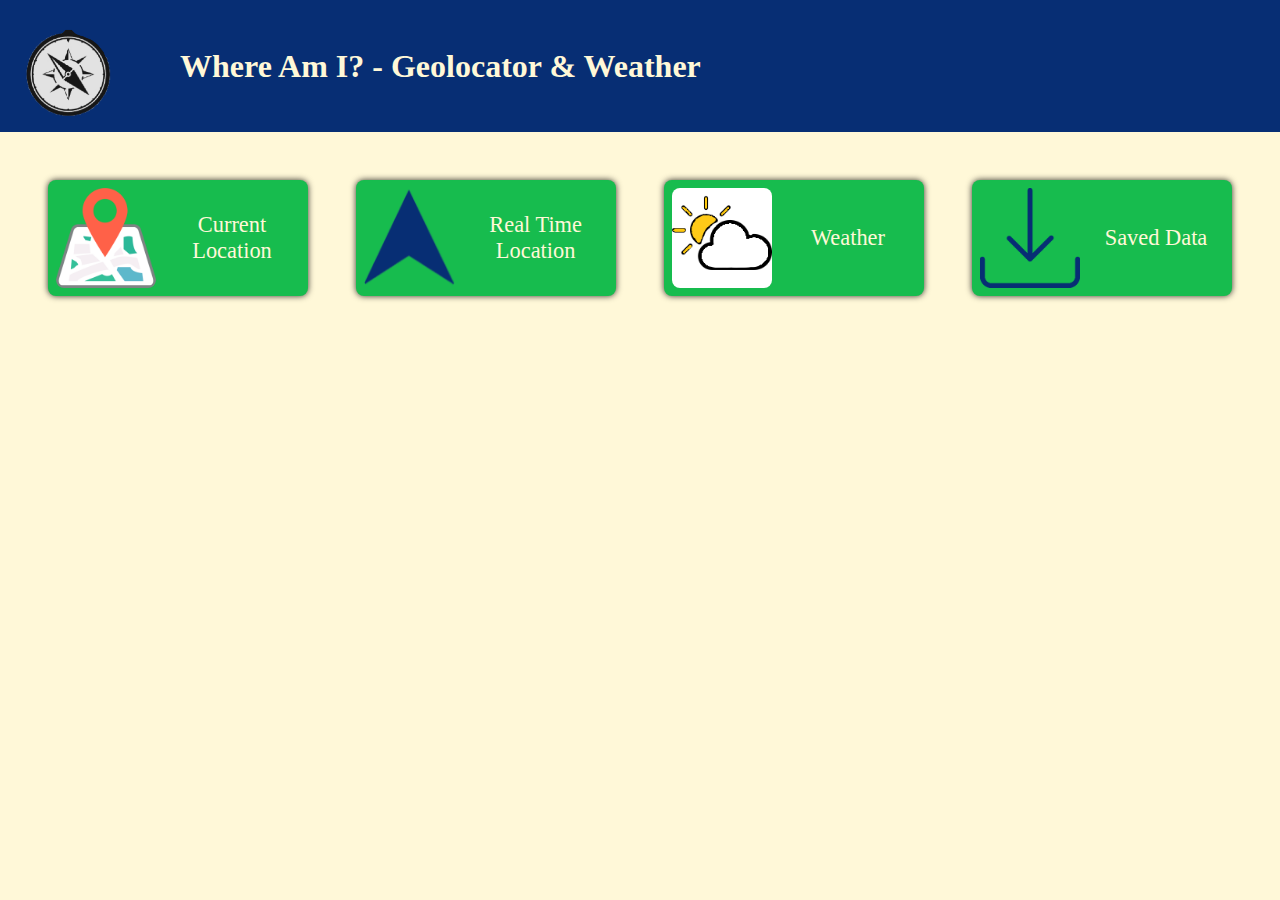
==== index.html @ 93e3200c "Moved everything outside of src" ====
<!DOCTYPE html>
<html lang="en">
<head>
    <meta charset="UTF-8">
    <meta name="viewport" content="width=device-width, initial-scale=1.0">
    <meta name="author" content="Kobe Lemon">
    <meta name="description" content="Where am I? | Geolocator and Weather Application | Home Page">
    <title>Where Am I? | Home</title>
    <link rel="stylesheet" href="./css/style.css">
    <link rel="stylesheet" href="./css/normalize.css">
    <script src="js/main.js" type="module"></script>
</head>
<body>
    <header class="header" id="homeHeader">
        <a href="/index.html" class="logoBox">
            <img src="images/compass_logo.png" alt="Compass Logo">
            <h1>Where Am I? - Geolocator & Weather</h1>
        </a>
        <ul>
            <li><a href="index.html">Home</a></li>
            <li><a href="current_location/index.html">Current Location</a></li>
            <li><a href="real_time_location/index.html">Real Time Location</a></li>
            <li><a href="weather/index.html">Weather</a></li>
            <li><a href="saved_data/index.html">Saved Data</a></li>
        </ul>
    </header>

    <main>
        <ul class="mainPageUL">
            <a href="current_location/index.html">
                <li class="mainPageLI">
                    <img src="images/map_icon.png" alt="Map Icon | Credit: https://icon-icons.com/icon/map/42272">
                    <p>Current Location</p>
                </li>
            </a>

            <a href="real_time_location/index.html">
                <li class="mainPageLI">
                    <img src="images/marker_icon.png" alt="Direction Marker Icon">
                    <p>Real Time Location</p>
                </li>
            </a>

            <a href="weather/index.html">
                <li class="mainPageLI">
                    <img src="images/overcastday_weather_sun_cloudy_4493.png" alt="Sun and Cloud Icon | Credit: https://icon-icons.com/icon/overcast-day-weather-sun-cloudy/3931">
                    <p>Weather</p>
                </li>
            </a>
            
            <a href="saved_data/index.html">
                <li class="mainPageLI">
                    <img src="images/download_icon.png" alt="Saved Data Icon | Credit: https://icon-icons.com/icon/arrow-backup-down-download-save-storage-transfer/122509">
                    <p>Saved Data</p>
                </li>
            </a>
        </ul>
    </main>
</body>
</html>
---- css/style.css ----
/* Colors:
    Dark Blue: #072E74
    Light Blue: #6DB9D5
    Light Tan: #FFF8D8
    Light Green: #17BC4E
*/

/* Start of Small General Styling -- This is for styling used across multiple pages */
html {
    background-color: #FFF8D8;
}

body {
    max-width: 100%;
}

header {
    background-color: #072E74;
}

h1 {
    font-size: 2.5rem;
    margin: auto;
    height: fit-content;
}

h2,
li,
p {
    color: #072E74;
}

h2 {
    font-size: 2rem;
}

.logoBox {
    display: flex;
    gap: 2rem;
    padding: 1rem;
    align-items: center;
}

.logoBox img {
    max-height: 100px;
}

ul {
    list-style-type: none;
    padding: 0rem;
}

button:hover,
.mainPageLI:hover,
.savedDataUL a:hover,
#mapIcon:hover,
.logoBox img:hover {
    transform: scale(1.05);
}

#headerULOpen li:hover {
    background-color: #051e4b;
    transform: scale(1.05);
}

#headerULOpen li,
button,
.mainPageLI,
.savedDataUL a,
#mapIcon,
.logoBox img {
    transition: 0.4s ease;
}

header a,
.savedDataUL a {
    color: #FFF8D8;
    text-decoration: none;
}

a:active {
    color: #FFF8D8
}

li {
    font-size: 1.25rem;
}

#headerULClosed {
    display: none;
    /* MODIFY THIS TO BE HAMBURGER MENU */
}

#headerULOpen {
    display: flex;
    flex-direction: column;
    justify-content: center;
    text-align: center;
    text-decoration: none;
    /* gap: 1rem; */
    border-top: 1px solid #FFF8D8;
    padding-top: 1rem;
}

#headerULOpen li {
    border-bottom: 1px solid #FFF8D8;
    /* padding-bottom: 1rem; */
    padding: 0.5rem;
    border-radius: 0.5rem;
}

.contentMain,
.contentUL,
.contentBox,
.mainPageUL {
    display: flex;
    flex-direction: column;
    gap: 2rem;
    align-items: center;
}

.titleBox {
    width: 90%;
    text-align: center;
    margin-top: 1rem;
}

.titleBox h2 {
    margin: 3rem auto 2rem auto;
}

hr {
    margin-top: 2rem;
    border: 1px solid #072E74;
}

button {
    padding: 0.5rem;
    font-size: 1rem;
    border-radius: 0.5rem;
    background-color: #17bc4e;
    color: #FFF8D8;
    border: none;
    box-shadow: 0 0 6px rgba(0, 0, 0, 0.8);
}

.saveDataBtn {
    margin-bottom: 2rem;
}

li p {
    margin: auto;
    color: #FFF8D8;
}

legend,
.noData {
    font-size: 1.25rem;
    color: #072E74;
}

.apiCredit {
    color: #072E74;
    text-decoration: underline;
}

/* End of Small General Styling */

/* Start of Small Home Page Styling */
/* This makes the nav bar always gone on the home page */
#homeHeader ul {
    display: none;
}

.mainPageUL {
    margin: 2rem;
    gap: 1rem;
}

.mainPageUL a {
    display: block;
    width: 100%;
    margin-bottom: 2rem;
    text-decoration: none;
}

.mainPageLI {
    display: flex;
    gap: 0.5rem;
    text-align: center;
    align-items: center;
    font-size: 1.4rem;
    border-radius: 0.5rem;
    box-shadow: 0 0 6px rgba(0, 0, 0, 0.8);
    padding: 0.5rem;
    background-color: #17bc4e;
}

.mainPageLI img {
    width: 100px;
    height: 100px;
    border-radius: 0.5rem;
}

/* End of Small Home Page Styling */

/* Small Current Location Page Styling */
#mapIcon {
    width: 175px;
}

/* Small Real Time Location Page Styling */
#compassIcon {
    width: 250px;
}

/* Small Weather Page Styling */
#weatherImg {
    width: 150px;
}

/* Start of Small Saved Data Page Styling */
.savedDataBox {
    width: 80%;
    text-align: center;
}

.savedDataUL a {
    margin-bottom: 2rem;
    border: 1px solid black;
    border-radius: 0.25rem;
    padding: 0.75rem;
    box-shadow: 0 0 4px rgba(0, 0, 0, 0.8);
    background-color: #17bc4e;
}

.savedDataUL a li {
    display: flex;
    flex-wrap: wrap;
    justify-content: space-evenly;
}

.savedDataUL a li p {
    color: #FFF8D8;
    margin: 0px;
}

.savedDataMain .savedDataBox:last-child {
    margin-bottom: 2rem;
}
/* End of Small Saved Data Page Styling */
/* End of Small View Styling */


/* Start of Large View Styling */
@media only screen and (min-width: 715px) {
/* Start of Large General Styling */
    header,
    .logoBox {
        display: flex;
        align-items: center;
        gap: 4rem;
    }

    .contentBox {
        display: grid;
        grid-template-columns: 1fr 1fr;
    }

    #headerULOpen {
        flex-direction: row;
        align-items: center;
        border-top: none;
        border-left: 1px solid #FFF8D8;
        padding: 2rem;
        max-height: 2rem;
    }
    
    #headerULOpen li {
        border-bottom: none;
        /* padding-bottom: 0rem; */
    }
/* End of Large General Styling */

/* Large Home Page Styling */
    .mainPageUL {
        display: grid;
        grid-template-columns: repeat(auto-fit, minmax(150px, 1fr));
        justify-items: center;
        column-gap: 3rem;
        padding: 1rem;
    }

/* Large Saved Data Page Styling */
    .savedDataUL {
        display: grid;
        grid-template-columns: repeat(3, 1fr);
        column-gap: 1rem;
    }

    .savedDataUL p {
        grid-column: 2 / span 1;
    }
}
/* End of Large View Styling */
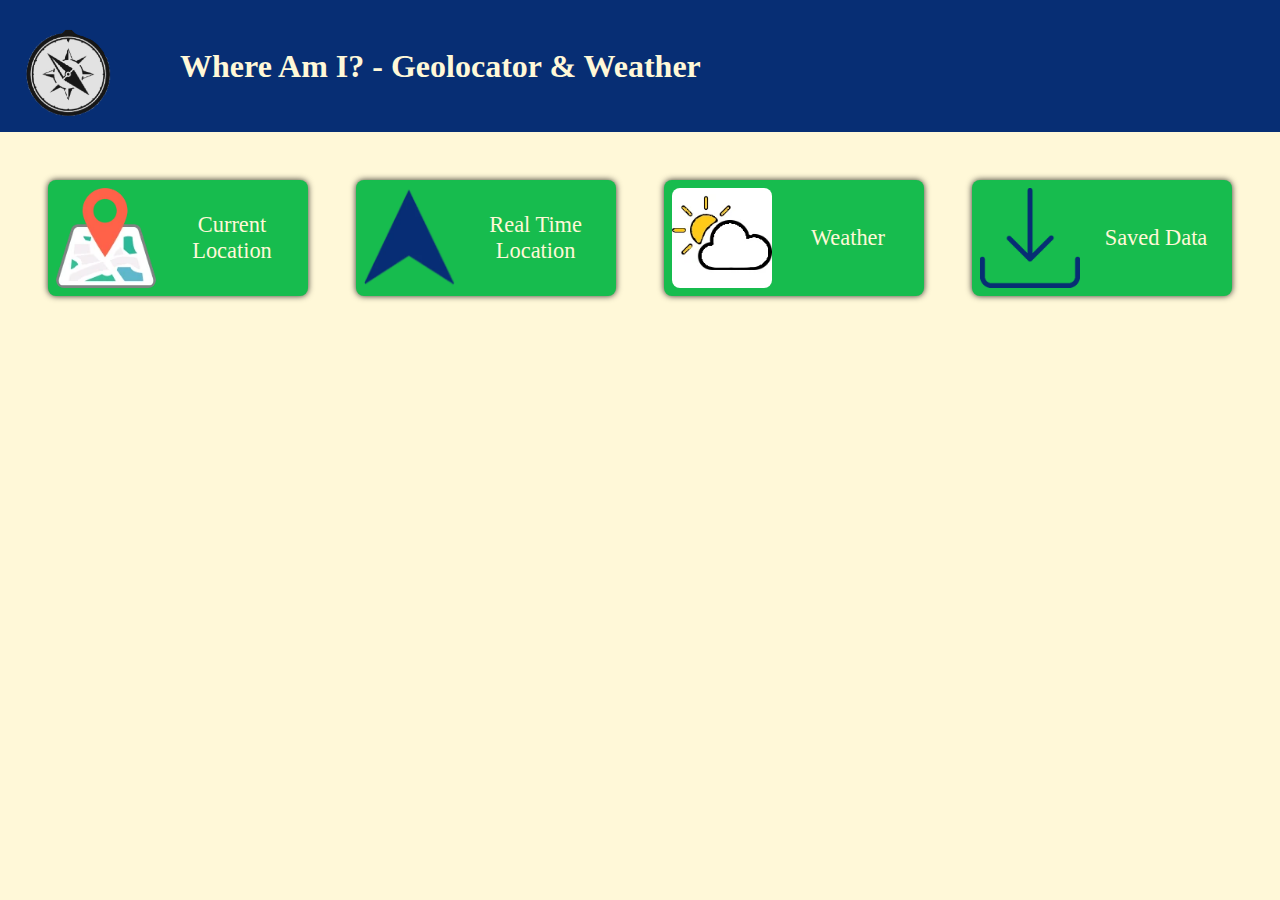
==== commit 1a6f4db0: "Changed pics to webp format" ====
--- a/index.html
+++ b/index.html
@@ -8,42 +8,30 @@
     <title>Where Am I? | Home</title>
     <link rel="stylesheet" href="./css/style.css">
     <link rel="stylesheet" href="./css/normalize.css">
-    <script src="js/main.js" type="module"></script>
+    <script type="module" src="js/main.js"></script>
 </head>
-<body>
-    <header class="header" id="homeHeader">
-        <a href="/index.html" class="logoBox">
-            <img src="images/compass_logo.png" alt="Compass Logo">
-            <h1>Where Am I? - Geolocator & Weather</h1>
-        </a>
-        <ul>
-            <li><a href="index.html">Home</a></li>
-            <li><a href="current_location/index.html">Current Location</a></li>
-            <li><a href="real_time_location/index.html">Real Time Location</a></li>
-            <li><a href="weather/index.html">Weather</a></li>
-            <li><a href="saved_data/index.html">Saved Data</a></li>
-        </ul>
-    </header>
+<body id="main-page">
+    <header id="homeHeader"></header>
 
     <main>
         <ul class="mainPageUL">
             <a href="current_location/index.html">
                 <li class="mainPageLI">
-                    <img src="images/map_icon.png" alt="Map Icon | Credit: https://icon-icons.com/icon/map/42272">
+                    <img src="images/map_icon.webp" alt="Map Icon | Credit: https://icon-icons.com/icon/map/42272">
                     <p>Current Location</p>
                 </li>
             </a>
 
             <a href="real_time_location/index.html">
                 <li class="mainPageLI">
-                    <img src="images/marker_icon.png" alt="Direction Marker Icon">
+                    <img src="images/marker_icon.webp" alt="Direction Marker Icon">
                     <p>Real Time Location</p>
                 </li>
             </a>
 
             <a href="weather/index.html">
                 <li class="mainPageLI">
-                    <img src="images/overcastday_weather_sun_cloudy_4493.png" alt="Sun and Cloud Icon | Credit: https://icon-icons.com/icon/overcast-day-weather-sun-cloudy/3931">
+                    <img src="images/overcastday_weather_sun_cloudy_4493.webp" alt="Sun and Cloud Icon | Credit: https://icon-icons.com/icon/overcast-day-weather-sun-cloudy/3931">
                     <p>Weather</p>
                 </li>
             </a>
--- a/css/style.css
+++ b/css/style.css
@@ -16,6 +16,9 @@
 
 header {
     background-color: #072E74;
+    display: flex;
+    flex-direction: column;
+    align-items: center;
 }
 
 h1 {
@@ -39,6 +42,7 @@
     gap: 2rem;
     padding: 1rem;
     align-items: center;
+    color: #FFF8D8;
 }
 
 .logoBox img {
@@ -53,24 +57,27 @@
 button:hover,
 .mainPageLI:hover,
 .savedDataUL a:hover,
-#mapIcon:hover,
+.mapIcon:hover,
 .logoBox img:hover {
     transform: scale(1.05);
 }
 
-#headerULOpen li:hover {
-    background-color: #051e4b;
+#headerNav li:hover {
+    border-radius: 0.5rem;
+    border: 1px solid #FFF8D8;
+    padding: 0.2rem;
     transform: scale(1.05);
 }
 
-#headerULOpen li,
+#headerNav li,
 button,
 .mainPageLI,
 .savedDataUL a,
-#mapIcon,
+.mapIcon,
 .logoBox img {
     transition: 0.4s ease;
 }
+
 
 header a,
 .savedDataUL a {
@@ -78,6 +85,65 @@
     text-decoration: none;
 }
 
+/* Start of Hamburger Button Styling */
+
+#hamburgerBtn {
+    font-size: 2rem;
+    box-shadow: none;
+    width: 100%;
+    border-bottom: 3px solid #FFF8D8;
+    border-radius: 0px;
+}
+
+#hamburgerBtn.open {
+    margin-bottom: 0rem;
+}
+
+#headerNav.open li {
+    width: 99%;
+    padding-bottom: 1.5rem;
+    border-bottom: 3px solid #FFF8D8;
+}
+
+#hamburgerBtn span:nth-child(1) {
+    display: block;
+}
+
+#hamburgerBtn span:nth-child(2) {
+    display: none;
+}
+
+#hamburgerBtn.open span:nth-child(1) {
+    display: none;
+}
+
+#hamburgerBtn.open span:nth-child(2) {
+    display: block;
+    padding: 0.3rem;
+    border-radius:0.5rem;
+}
+
+#headerNav.open {
+    display: flex;
+    flex-direction: column;
+    gap: 2rem;
+    font-size: 1.5rem;
+}
+
+
+#headerNav {
+    display: none;
+    margin: 0px;
+    padding-top: 1rem;
+}
+
+nav {
+    width: 100%;
+    background-color: #17bc4e;
+    text-align: center;
+}
+/* End of Hamburger Button Styling */
+
 a:active {
     color: #FFF8D8
 }
@@ -86,30 +152,6 @@
     font-size: 1.25rem;
 }
 
-#headerULClosed {
-    display: none;
-    /* MODIFY THIS TO BE HAMBURGER MENU */
-}
-
-#headerULOpen {
-    display: flex;
-    flex-direction: column;
-    justify-content: center;
-    text-align: center;
-    text-decoration: none;
-    /* gap: 1rem; */
-    border-top: 1px solid #FFF8D8;
-    padding-top: 1rem;
-}
-
-#headerULOpen li {
-    border-bottom: 1px solid #FFF8D8;
-    /* padding-bottom: 1rem; */
-    padding: 0.5rem;
-    border-radius: 0.5rem;
-}
-
-.contentMain,
 .contentUL,
 .contentBox,
 .mainPageUL {
@@ -119,14 +161,69 @@
     align-items: center;
 }
 
+.contentBox {
+    margin-top: 1rem;
+}
+
+.contentMain {
+    display: flex;
+    flex-direction: column;
+    align-items: center;
+}
+
+.contentBox p {
+    margin-top: 0px;
+}
+
+.mapLink p {
+    color: #072E74;
+}
+
+.contentUL .weatherImg {
+    width: 150px;
+}
+
+.savedDataUL li .apiBox {
+    display: none;
+}
+
+.savedDataLI {
+    padding: 0.5rem;
+    border: 1.5px solid #129c40;
+    box-shadow: 0 0 6px rgba(0, 0, 0, 0.8);
+    border-radius: 0.5rem;
+    background-color: #17bc4e;
+}
+
+.savedDataLI *,
+.savedDataLI .mapLink p {
+    color: #f0e9c9;
+}
+
 .titleBox {
+    display: flex;
+    flex-direction: column;
+    align-items: center;
     width: 90%;
-    text-align: center;
     margin-top: 1rem;
+    border-bottom: 1.5px solid #072E74;
 }
 
 .titleBox h2 {
     margin: 3rem auto 2rem auto;
+}
+
+.titleBox button {
+    width: fit-content;
+}
+
+#inactive {
+    background-color: gray;
+    color: #acacac;
+}
+
+.saveDataBtn {
+    margin-top: 2rem;
 }
 
 hr {
@@ -144,10 +241,6 @@
     box-shadow: 0 0 6px rgba(0, 0, 0, 0.8);
 }
 
-.saveDataBtn {
-    margin-bottom: 2rem;
-}
-
 li p {
     margin: auto;
     color: #FFF8D8;
@@ -168,7 +261,7 @@
 
 /* Start of Small Home Page Styling */
 /* This makes the nav bar always gone on the home page */
-#homeHeader ul {
+#main-page header nav {
     display: none;
 }
 
@@ -205,7 +298,15 @@
 /* End of Small Home Page Styling */
 
 /* Small Current Location Page Styling */
-#mapIcon {
+.mapLink {
+    display: flex;
+    flex-direction: column;
+    align-items: center;
+    gap: 0.5rem;
+    text-decoration: none;
+}
+
+.mapIcon {
     width: 175px;
 }
 
@@ -221,28 +322,27 @@
 
 /* Start of Small Saved Data Page Styling */
 .savedDataBox {
-    width: 80%;
+    width: 88%;
     text-align: center;
-}
-
-.savedDataUL a {
-    margin-bottom: 2rem;
-    border: 1px solid black;
-    border-radius: 0.25rem;
-    padding: 0.75rem;
-    box-shadow: 0 0 4px rgba(0, 0, 0, 0.8);
-    background-color: #17bc4e;
-}
-
-.savedDataUL a li {
-    display: flex;
-    flex-wrap: wrap;
-    justify-content: space-evenly;
-}
-
-.savedDataUL a li p {
-    color: #FFF8D8;
-    margin: 0px;
+    display: flex;
+    flex-direction: column;
+    gap: 1rem;
+}
+
+.savedDataUL {
+    display: flex;
+    flex-direction: column;
+    gap: 2rem;
+}
+
+.savedDataUL .mapLink .mapIcon {
+    max-width: 100px;
+}
+
+.savedDataMain {
+    display: flex;
+    flex-direction: column;
+    gap: 2rem;
 }
 
 .savedDataMain .savedDataBox:last-child {
@@ -257,7 +357,7 @@
 /* Start of Large General Styling */
     header,
     .logoBox {
-        display: flex;
+        flex-direction: row;
         align-items: center;
         gap: 4rem;
     }
@@ -265,24 +365,30 @@
     .contentBox {
         display: grid;
         grid-template-columns: 1fr 1fr;
-    }
-
-    #headerULOpen {
+        justify-items: center;
+    }
+
+    #hamburgerBtn {
+        display: none;
+    }
+
+    #headerNav {
+        display: flex;
         flex-direction: row;
+        background-color: #072E74;
+        gap: 1rem;
+        border-left: 1px solid #FFF8D8;
+        padding: 2rem 1rem;
+    }
+
+    #headerNav li {
+        display: flex;
         align-items: center;
-        border-top: none;
-        border-left: 1px solid #FFF8D8;
-        padding: 2rem;
-        max-height: 2rem;
-    }
-    
-    #headerULOpen li {
-        border-bottom: none;
-        /* padding-bottom: 0rem; */
     }
 /* End of Large General Styling */
 
 /* Large Home Page Styling */
+
     .mainPageUL {
         display: grid;
         grid-template-columns: repeat(auto-fit, minmax(150px, 1fr));
@@ -291,6 +397,11 @@
         padding: 1rem;
     }
 
+/* Large Weather Page Styling */
+    #weatherBox2 {
+        margin-top: 9rem;
+    }
+
 /* Large Saved Data Page Styling */
     .savedDataUL {
         display: grid;
@@ -299,7 +410,7 @@
     }
 
     .savedDataUL p {
-        grid-column: 2 / span 1;
+        grid-column: 1 / -1;
     }
 }
 /* End of Large View Styling */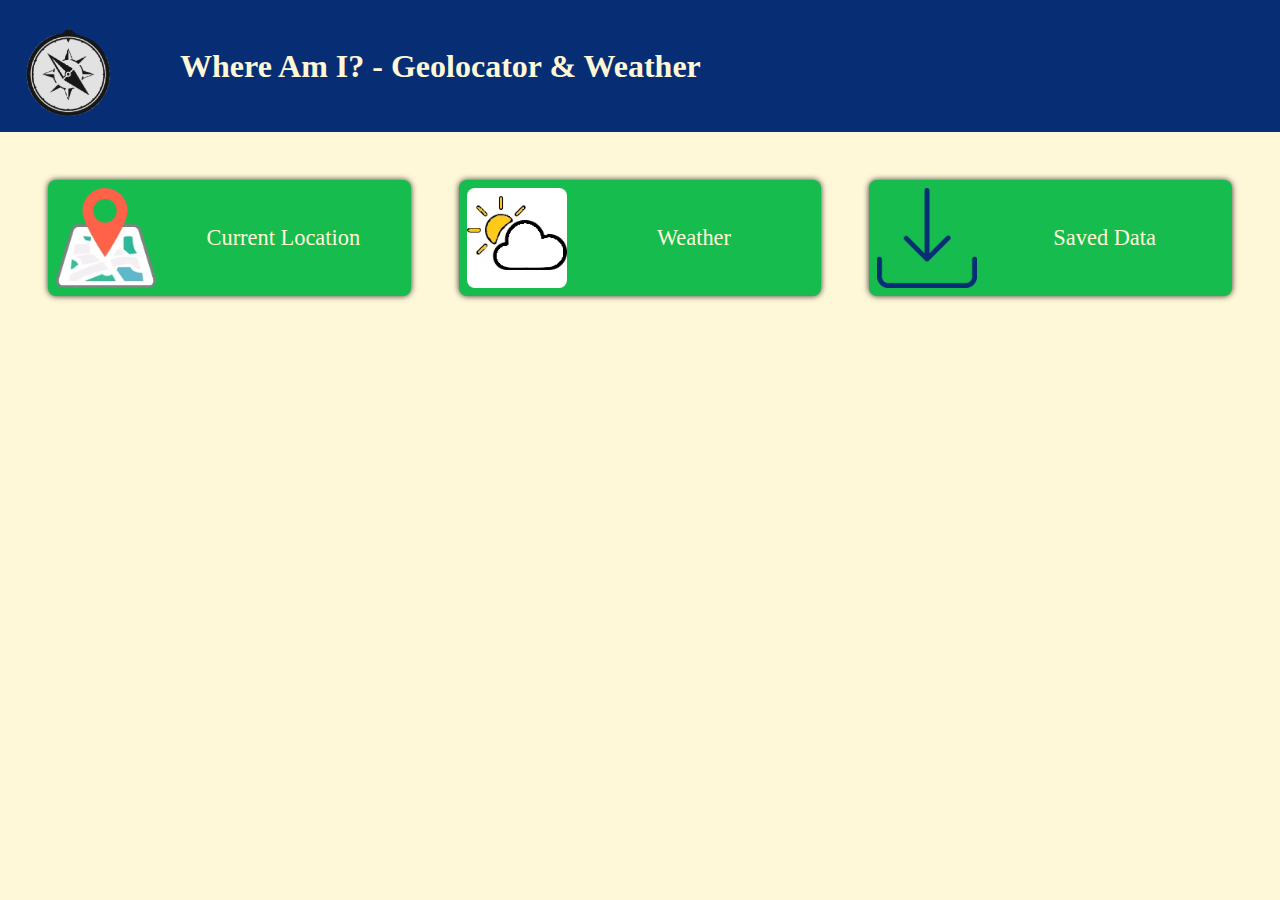
==== commit 3f10eb0d: "removed realTime & data_render for now" ====
--- a/index.html
+++ b/index.html
@@ -22,13 +22,6 @@
                 </li>
             </a>
 
-            <a href="real_time_location/index.html">
-                <li class="mainPageLI">
-                    <img src="images/marker_icon.webp" alt="Direction Marker Icon">
-                    <p>Real Time Location</p>
-                </li>
-            </a>
-
             <a href="weather/index.html">
                 <li class="mainPageLI">
                     <img src="images/overcastday_weather_sun_cloudy_4493.webp" alt="Sun and Cloud Icon | Credit: https://icon-icons.com/icon/overcast-day-weather-sun-cloudy/3931">
--- a/css/style.css
+++ b/css/style.css
@@ -65,7 +65,6 @@
 #headerNav li:hover {
     border-radius: 0.5rem;
     border: 1px solid #FFF8D8;
-    padding: 0.2rem;
     transform: scale(1.05);
 }
 
@@ -188,7 +187,7 @@
 }
 
 .savedDataLI {
-    padding: 0.5rem;
+    padding: 1.5rem;
     border: 1.5px solid #129c40;
     box-shadow: 0 0 6px rgba(0, 0, 0, 0.8);
     border-radius: 0.5rem;
@@ -382,6 +381,7 @@
     }
 
     #headerNav li {
+        padding: 0.5rem;
         display: flex;
         align-items: center;
     }
